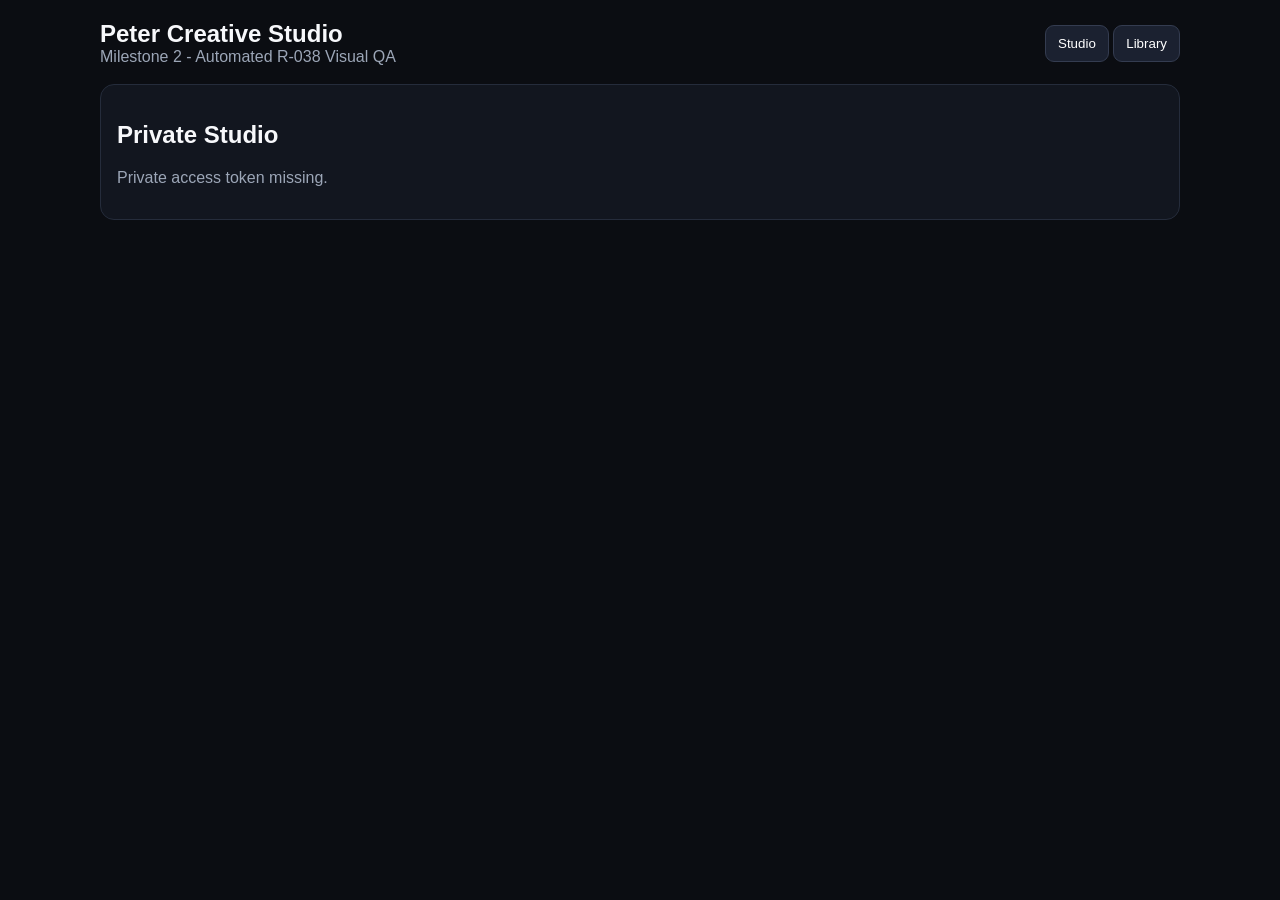
==== index-m2-fixed.html @ f1babc97 "Add files via upload" ====
<!doctype html><html><head><meta charset="utf-8"><meta name="viewport" content="width=device-width,initial-scale=1"><title>Peter Creative Studio</title><link rel="stylesheet" href="style.css"></head><body><main class="s"><div class="top"><div><div class="brand">Peter Creative Studio</div><div class="m">Milestone 2 - Automated R-038 Visual QA</div></div><div><button class="btn" id="studioTab">Studio</button> <button class="btn" id="libraryTab">Library</button></div></div><section id="locked" class="box hide"><h2>Private Studio</h2><p class="m">Private access token missing.</p></section><section id="studioView"><div class="g"><section class="box"><h3>Create</h3><label>Prompt</label><textarea id="prompt">A premium futuristic creative studio with a glowing violet glass orb on a black pedestal, cinematic product photography, no text.</textarea><label>Aspect ratio</label><select id="ratio"><option>1:1</option><option>9:16</option><option>16:9</option><option>4:5</option></select><label>Quality</label><select id="quality"><option value="low">Low - smoke test</option><option value="standard">Standard</option><option value="high">High</option></select><label class="check"><input type="checkbox" id="includeQa" checked> Run automated R-038 QA after generation</label><button class="btn p" id="estimateBtn">Route + Estimate</button><div id="approval"></div></section><section class="box can" id="canvas"><div class="m">Output appears here after approval.</div></section><aside class="box"><h3>Router + Status</h3><div id="router"><div class="r"><span>Provider</span><span>AUTO</span></div><div class="r"><span>Visual QA</span><span class="warn">PENDING</span></div></div></aside></div></section><section id="libraryView" class="hide"><div class="box"><h3>Asset Library</h3><div id="libraryStatus" class="m">Loading...</div><div class="cards" id="cards"></div></div></section></main><script src="app.js"></script><script src="fix.js"></script></body></html>
---- style.css ----
*{box-sizing:border-box}body{margin:0;background:#0b0d12;color:#f7f8fb;font-family:Arial}.s{max-width:1120px;margin:auto;padding:20px}.top{display:flex;justify-content:space-between;gap:12px;align-items:center;margin-bottom:18px}.brand{font-size:24px;font-weight:800}.m{color:#9ca6b7}.btn{background:#1b2130;color:#fff;border:1px solid #343c50;border-radius:9px;padding:10px 12px;cursor:pointer}.p{background:#7257ff;border-color:#7257ff}.g{display:grid;grid-template-columns:330px 1fr 270px;gap:16px}.box{background:#12161f;border:1px solid #252c3b;border-radius:14px;padding:16px}textarea,select{width:100%;background:#0b0d12;color:#fff;border:1px solid #333b50;border-radius:8px;padding:9px;margin:6px 0 12px}textarea{min-height:135px}.can{min-height:390px;display:flex;align-items:center;justify-content:center}.can img{max-width:100%;max-height:500px;border-radius:12px}.r{display:flex;justify-content:space-between;gap:10px;padding:7px 0;border-bottom:1px solid #242b39;font-size:13px}.st{margin-top:12px;padding:10px;background:#171c27;border:1px solid #343c50;border-radius:8px}.hide{display:none}.cards{display:grid;grid-template-columns:repeat(auto-fill,minmax(220px,1fr));gap:14px}.card{background:#12161f;border:1px solid #252c3b;border-radius:13px;padding:12px}.card img{width:100%;aspect-ratio:1;object-fit:cover;border-radius:9px}.warn{color:#ffd27b}.ok{color:#8ee5a2}.bad{color:#ff9f9f}.qa{font-size:12px;margin-top:8px;line-height:1.35}.check{display:flex;gap:8px;align-items:center;margin:6px 0 12px}.check input{width:auto}@media(max-width:900px){.g{grid-template-columns:1fr}.top{align-items:flex-start;flex-direction:column}}
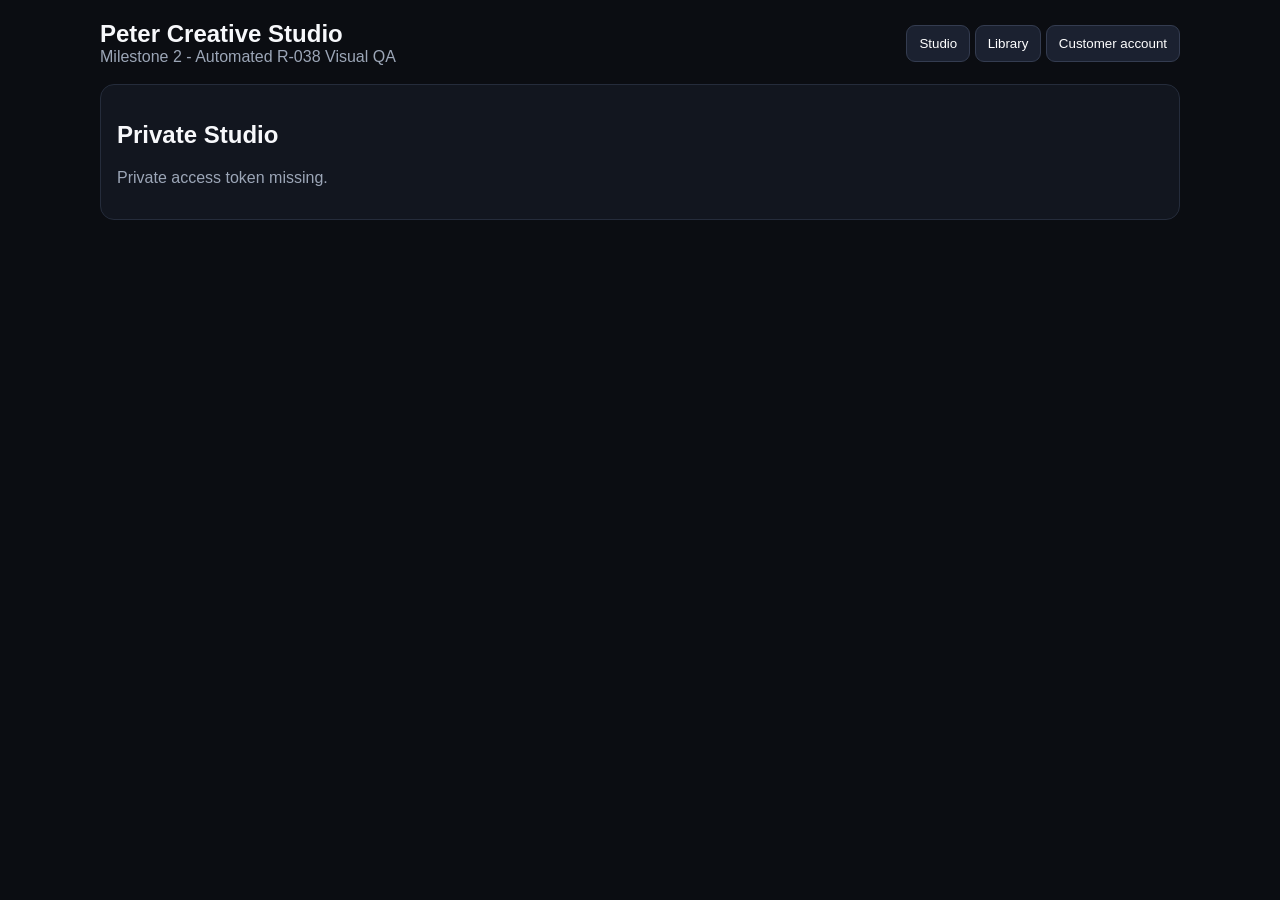
==== commit d772e27b: "Add disabled customer credit preview with isolated authentication" ====
--- a/index-m2-fixed.html
+++ b/index-m2-fixed.html
@@ -1 +1 @@
-<!doctype html><html><head><meta charset="utf-8"><meta name="viewport" content="width=device-width,initial-scale=1"><title>Peter Creative Studio</title><link rel="stylesheet" href="style.css"></head><body><main class="s"><div class="top"><div><div class="brand">Peter Creative Studio</div><div class="m">Milestone 2 - Automated R-038 Visual QA</div></div><div><button class="btn" id="studioTab">Studio</button> <button class="btn" id="libraryTab">Library</button></div></div><section id="locked" class="box hide"><h2>Private Studio</h2><p class="m">Private access token missing.</p></section><section id="studioView"><div class="g"><section class="box"><h3>Create</h3><label>Prompt</label><textarea id="prompt">A premium futuristic creative studio with a glowing violet glass orb on a black pedestal, cinematic product photography, no text.</textarea><label>Aspect ratio</label><select id="ratio"><option>1:1</option><option>9:16</option><option>16:9</option><option>4:5</option></select><label>Quality</label><select id="quality"><option value="low">Low - smoke test</option><option value="standard">Standard</option><option value="high">High</option></select><label class="check"><input type="checkbox" id="includeQa" checked> Run automated R-038 QA after generation</label><button class="btn p" id="estimateBtn">Route + Estimate</button><div id="approval"></div></section><section class="box can" id="canvas"><div class="m">Output appears here after approval.</div></section><aside class="box"><h3>Router + Status</h3><div id="router"><div class="r"><span>Provider</span><span>AUTO</span></div><div class="r"><span>Visual QA</span><span class="warn">PENDING</span></div></div></aside></div></section><section id="libraryView" class="hide"><div class="box"><h3>Asset Library</h3><div id="libraryStatus" class="m">Loading...</div><div class="cards" id="cards"></div></div></section></main><script src="app.js"></script><script src="fix.js"></script></body></html>+<!doctype html><html><head><meta charset="utf-8"><meta name="viewport" content="width=device-width,initial-scale=1"><title>Peter Creative Studio</title><link rel="stylesheet" href="style.css"></head><body><main class="s"><div class="top"><div><div class="brand">Peter Creative Studio</div><div class="m">Milestone 2 - Automated R-038 Visual QA</div></div><div><button class="btn" id="studioTab">Studio</button> <button class="btn" id="libraryTab">Library</button> <button class="btn" id="customerTab">Customer account</button></div></div><section id="locked" class="box hide"><h2>Private Studio</h2><p class="m">Private access token missing.</p></section><section id="studioView"><div class="g"><section class="box"><h3>Create</h3><label>Prompt</label><textarea id="prompt">A premium futuristic creative studio with a glowing violet glass orb on a black pedestal, cinematic product photography, no text.</textarea><label>Aspect ratio</label><select id="ratio"><option>1:1</option><option>9:16</option><option>16:9</option><option>4:5</option></select><label>Quality</label><select id="quality"><option value="low">Low - smoke test</option><option value="standard">Standard</option><option value="high">High</option></select><label class="check"><input type="checkbox" id="includeQa" checked> Run automated R-038 QA after generation</label><button class="btn p" id="estimateBtn">Route + Estimate</button><div id="approval"></div></section><section class="box can" id="canvas"><div class="m">Output appears here after approval.</div></section><aside class="box"><h3>Router + Status</h3><div id="router"><div class="r"><span>Provider</span><span>AUTO</span></div><div class="r"><span>Visual QA</span><span class="warn">PENDING</span></div></div></aside></div></section><section id="libraryView" class="hide"><div class="box"><h3>Asset Library</h3><div id="libraryStatus" class="m">Loading...</div><div class="cards" id="cards"></div></div></section><section id="customerView" class="hide" aria-labelledby="customerHeading"><div class="box"><h2 id="customerHeading">Customer account</h2><p class="m">Private preview. Plans and generation pricing are drafts. Purchases and customer generation are unavailable.</p><p id="customerStatus" class="m" role="status" aria-live="polite"></p><form id="customerSignIn"><label for="customerEmail">Email</label><input id="customerEmail" type="email" autocomplete="username" required><label for="customerPassword">Password</label><input id="customerPassword" type="password" autocomplete="current-password" required><button class="btn p" id="customerSignInButton" type="submit">Sign in</button><p class="m">Existing accounts only.</p></form><div id="customerAccount" class="hide"><div class="r"><span id="customerIdentity"></span><button class="btn" type="button" id="customerSignOut">Sign out</button></div><div class="r"><span>Available Peter Credits</span><strong id="customerBalance">—</strong></div><h3>Subscription plans</h3><div id="customerPlans" class="cards"></div><h3>Image quote</h3><form id="customerQuoteForm"><label for="customerPrompt">Prompt</label><textarea id="customerPrompt" maxlength="8000" required></textarea><label for="customerRatio">Aspect ratio</label><select id="customerRatio"><option>1:1</option><option>9:16</option><option>16:9</option><option>4:5</option></select><label for="customerQuality">Quality</label><select id="customerQuality"><option value="low">Low</option><option value="medium">Standard</option><option value="high">High</option></select><button class="btn" id="customerQuoteButton" type="submit">Get draft quote</button></form><div id="customerQuoteResult" class="st" role="status" aria-live="polite">Request a quote to see the Peter Credit estimate.</div><button class="btn" type="button" disabled>Generation unavailable — draft preview</button><h3>Your assets</h3><div id="customerLibraryStatus" class="m"></div><div id="customerAssets" class="cards"></div></div></div></section></main><script src="app.js"></script><script src="fix.js"></script><script src="customer.js"></script></body></html>
--- a/style.css
+++ b/style.css
@@ -1 +1 @@
-*{box-sizing:border-box}body{margin:0;background:#0b0d12;color:#f7f8fb;font-family:Arial}.s{max-width:1120px;margin:auto;padding:20px}.top{display:flex;justify-content:space-between;gap:12px;align-items:center;margin-bottom:18px}.brand{font-size:24px;font-weight:800}.m{color:#9ca6b7}.btn{background:#1b2130;color:#fff;border:1px solid #343c50;border-radius:9px;padding:10px 12px;cursor:pointer}.p{background:#7257ff;border-color:#7257ff}.g{display:grid;grid-template-columns:330px 1fr 270px;gap:16px}.box{background:#12161f;border:1px solid #252c3b;border-radius:14px;padding:16px}textarea,select{width:100%;background:#0b0d12;color:#fff;border:1px solid #333b50;border-radius:8px;padding:9px;margin:6px 0 12px}textarea{min-height:135px}.can{min-height:390px;display:flex;align-items:center;justify-content:center}.can img{max-width:100%;max-height:500px;border-radius:12px}.r{display:flex;justify-content:space-between;gap:10px;padding:7px 0;border-bottom:1px solid #242b39;font-size:13px}.st{margin-top:12px;padding:10px;background:#171c27;border:1px solid #343c50;border-radius:8px}.hide{display:none}.cards{display:grid;grid-template-columns:repeat(auto-fill,minmax(220px,1fr));gap:14px}.card{background:#12161f;border:1px solid #252c3b;border-radius:13px;padding:12px}.card img{width:100%;aspect-ratio:1;object-fit:cover;border-radius:9px}.warn{color:#ffd27b}.ok{color:#8ee5a2}.bad{color:#ff9f9f}.qa{font-size:12px;margin-top:8px;line-height:1.35}.check{display:flex;gap:8px;align-items:center;margin:6px 0 12px}.check input{width:auto}@media(max-width:900px){.g{grid-template-columns:1fr}.top{align-items:flex-start;flex-direction:column}}+*{box-sizing:border-box}body{margin:0;background:#0b0d12;color:#f7f8fb;font-family:Arial}.s{max-width:1120px;margin:auto;padding:20px}.top{display:flex;justify-content:space-between;gap:12px;align-items:center;margin-bottom:18px}.brand{font-size:24px;font-weight:800}.m{color:#9ca6b7}.btn{background:#1b2130;color:#fff;border:1px solid #343c50;border-radius:9px;padding:10px 12px;cursor:pointer}.p{background:#7257ff;border-color:#7257ff}.g{display:grid;grid-template-columns:330px 1fr 270px;gap:16px}.box{background:#12161f;border:1px solid #252c3b;border-radius:14px;padding:16px}textarea,select{width:100%;background:#0b0d12;color:#fff;border:1px solid #333b50;border-radius:8px;padding:9px;margin:6px 0 12px}textarea{min-height:135px}.can{min-height:390px;display:flex;align-items:center;justify-content:center}.can img{max-width:100%;max-height:500px;border-radius:12px}.r{display:flex;justify-content:space-between;gap:10px;padding:7px 0;border-bottom:1px solid #242b39;font-size:13px}.st{margin-top:12px;padding:10px;background:#171c27;border:1px solid #343c50;border-radius:8px}.hide{display:none}.cards{display:grid;grid-template-columns:repeat(auto-fill,minmax(220px,1fr));gap:14px}.card{background:#12161f;border:1px solid #252c3b;border-radius:13px;padding:12px}.card img{width:100%;aspect-ratio:1;object-fit:cover;border-radius:9px}.warn{color:#ffd27b}.ok{color:#8ee5a2}.bad{color:#ff9f9f}.qa{font-size:12px;margin-top:8px;line-height:1.35}.check{display:flex;gap:8px;align-items:center;margin:6px 0 12px}.check input{width:auto}@media(max-width:900px){.g{grid-template-columns:1fr}.top{align-items:flex-start;flex-direction:column}}#customerView input[type=email],#customerView input[type=password]{display:block;width:100%;background:#0b0d12;color:#fff;border:1px solid #333b50;border-radius:8px;padding:10px;margin:6px 0 12px}#customerView form{max-width:640px}.btn:disabled{opacity:.55;cursor:not-allowed}#customerView h3{overflow-wrap:anywhere}#customerView .st{margin-bottom:12px}
